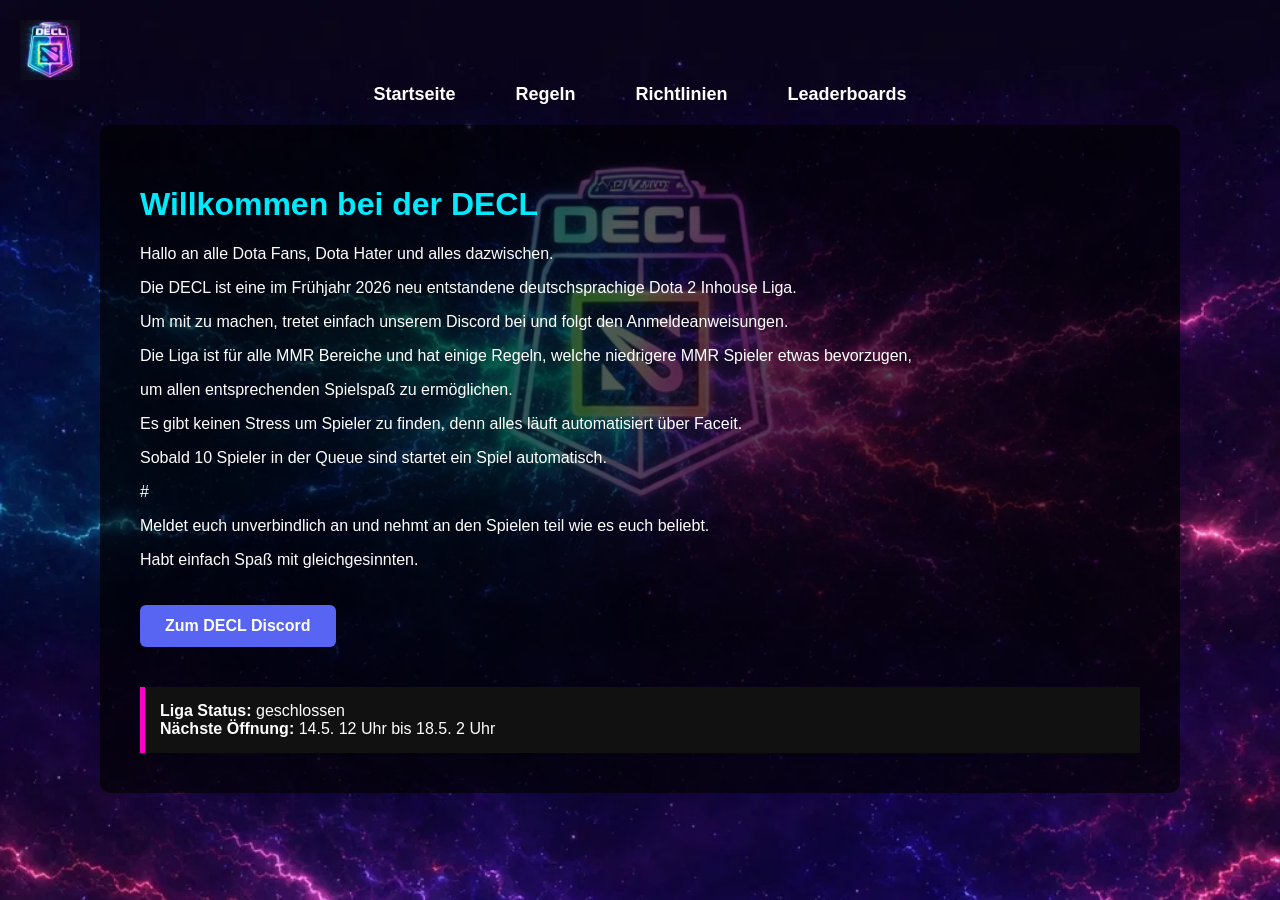
==== index.html @ 2aafb9a1 "Update index.html" ====
<!DOCTYPE html>
<html lang="de">
<head>
<meta charset="UTF-8">
<title>DECL – Deutsche Dota 2 Inhouse Liga</title>
  
<meta name="description" content="Die DECL ist eine deutschsprachige Dota 2 Inhouse Liga für alle MMR Bereiche. Spiele entspannte Matches über Faceit und Discord.">
  
<meta name="keywords" content="Dota 2 Liga, Dota Inhouse Liga, DECL, Dota 2 Deutschland, Dota Faceit Liga, german speaking dota League">
  
<meta name="author" content="DECL">
  
<meta name="google-site-verification" content="dL01v8hPuXys-RrciiKKjPq3o2HMjJqmQ7d6B13LwsI" />
  
<link rel="stylesheet" href="style.css">
</head>

<body>

<header>

<a href="index.html">
<img src="images/logo.webp" class="logo">
</a>

<nav>
<a href="index.html">Startseite</a>  
<a href="regeln.html">Regeln</a>
<a href="richtlinien.html">Richtlinien</a>
<a href="leaderboard.html">Leaderboards</a>
</nav>

</header>

<div class="container">

<h1>Willkommen bei der DECL</h1>

<p>
Hallo an alle Dota Fans, Dota Hater und alles dazwischen.
</p>

<p>
Die DECL ist eine im Frühjahr 2026 neu entstandene deutschsprachige Dota 2 Inhouse Liga.
</p>

<p>
Um mit zu machen, tretet einfach unserem Discord bei und folgt den Anmeldeanweisungen.
</p>
  
<p>
Die Liga ist für alle MMR Bereiche und hat einige Regeln, welche niedrigere MMR Spieler etwas bevorzugen,
</p>

<p>
um allen entsprechenden Spielspaß zu ermöglichen.
</p>

<p>
Es gibt keinen Stress um Spieler zu finden, denn alles läuft automatisiert über Faceit.
</p>

<p>
Sobald 10 Spieler in der Queue sind startet ein Spiel automatisch.
</p>#

<p>
Meldet euch unverbindlich an und nehmt an den Spielen teil wie es euch beliebt.
</p>

<p>
Habt einfach Spaß mit gleichgesinnten.
</p>

<a class="discord-button" href="https://discord.gg/KRpAkTG8Vg" target="_blank">
Zum DECL Discord
</a>

<div class="status">
<b>Liga Status:</b> geschlossen <br>
<b>Nächste Öffnung:</b> 14.5. 12 Uhr bis 18.5. 2 Uhr 
</div>

</div>

</body>
</html>
---- style.css ----
body{
margin:0;
font-family:Arial, Helvetica, sans-serif;
color:white;

background-image:url("images/background.webp");
background-size:cover;
background-repeat:no-repeat;
background-position: center top;
background-attachment:fixed;
}

header{
padding:20px;
}

nav{
display:flex;
gap:30px;
justify-content:center;
background:transparent;
}

nav a{
color:white;
text-decoration:none;
margin:0 15px;
font-size:18px;
font-weight:bold;
}

nav a:hover{
color:#00eaff;
}

.logo{
height:60px;
}

.container{
max-width:1000px;
margin:auto;
padding:40px;
background:rgba(0,0,0,0.65);
border-radius:10px;
}

h1{
color:#00eaff;
}

.discord-button{
display:inline-block;
background:#5865F2;
padding:12px 25px;
margin:20px 0;
color:white;
text-decoration:none;
border-radius:6px;
font-weight:bold;
}

.status{
margin-top:20px;
padding:15px;
background:#111;
border-left:5px solid #ff00c8;
}

.gallery img{
width:100%;
margin-top:20px;
border-radius:10px;
}
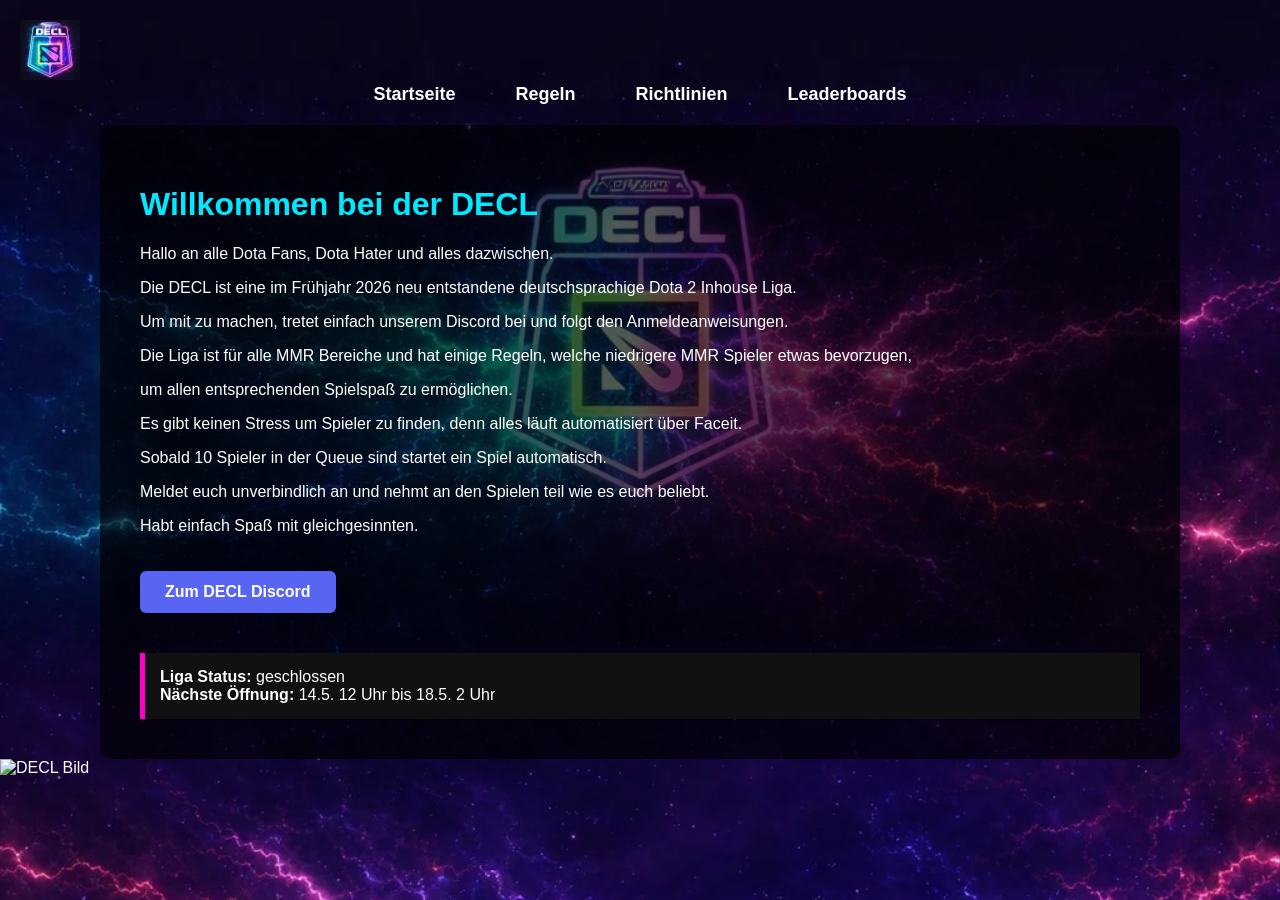
==== commit 66462ec7: "Update index.html" ====
--- a/index.html
+++ b/index.html
@@ -62,7 +62,7 @@
 
 <p>
 Sobald 10 Spieler in der Queue sind startet ein Spiel automatisch.
-</p>#
+</p>
 
 <p>
 Meldet euch unverbindlich an und nehmt an den Spielen teil wie es euch beliebt.
@@ -82,6 +82,10 @@
 </div>
 
 </div>
-
+  
+<div class="footer-image">
+    <img src="images/himmelfahrt.png" alt="DECL Bild">
+</div>
+  
 </body>
 </html>
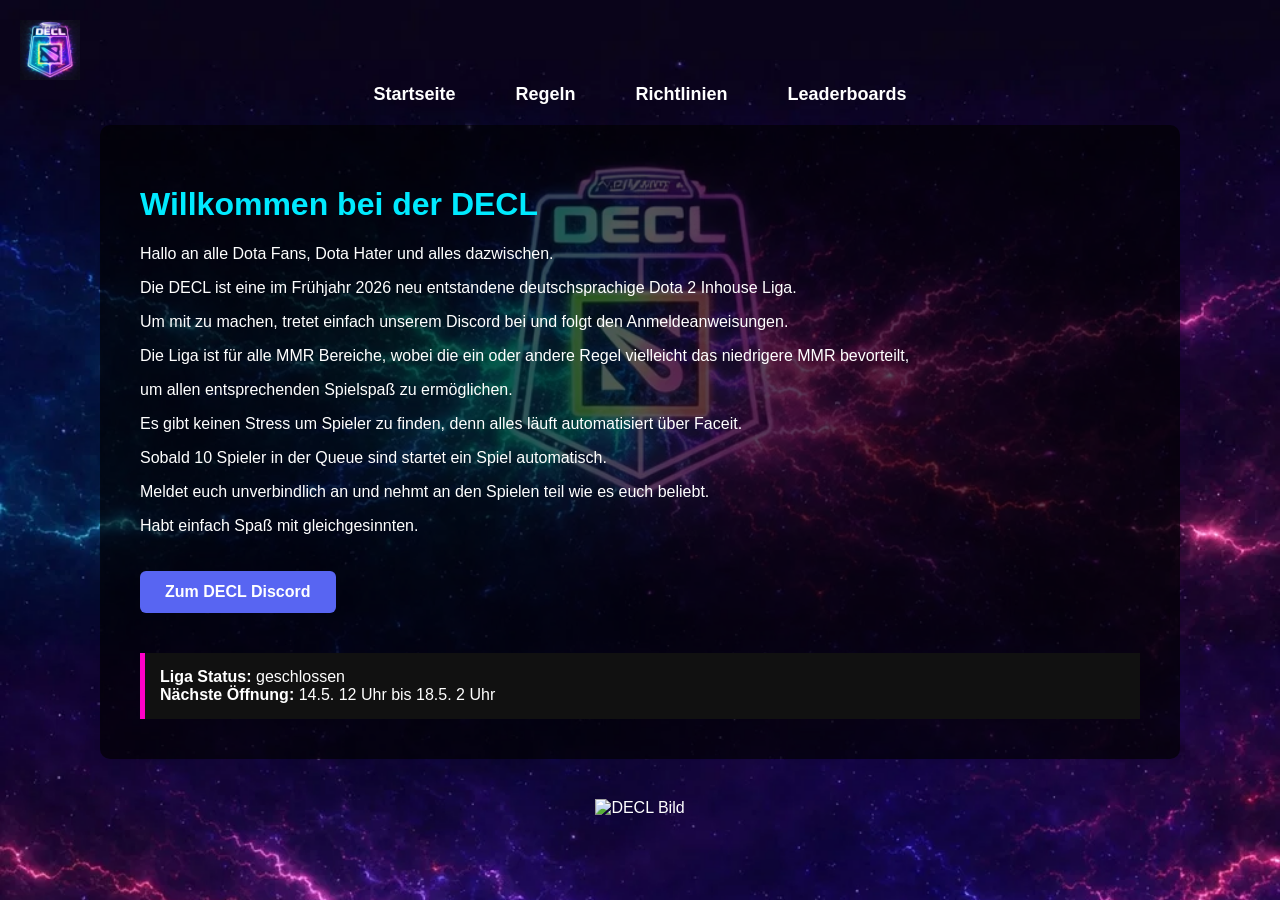
==== commit cd584c75: "Update index.html" ====
--- a/index.html
+++ b/index.html
@@ -49,7 +49,7 @@
 </p>
   
 <p>
-Die Liga ist für alle MMR Bereiche und hat einige Regeln, welche niedrigere MMR Spieler etwas bevorzugen,
+Die Liga ist für alle MMR Bereiche, wobei die ein oder andere Regel vielleicht das niedrigere MMR bevorteilt,
 </p>
 
 <p>
--- a/style.css
+++ b/style.css
@@ -72,3 +72,14 @@
 margin-top:20px;
 border-radius:10px;
 }
+
+.footer-image {
+    text-align: center;
+    margin-top: 40px;
+}
+
+.footer-image img {
+    width: 300px;
+    max-width: 90%;
+    height: auto;
+}
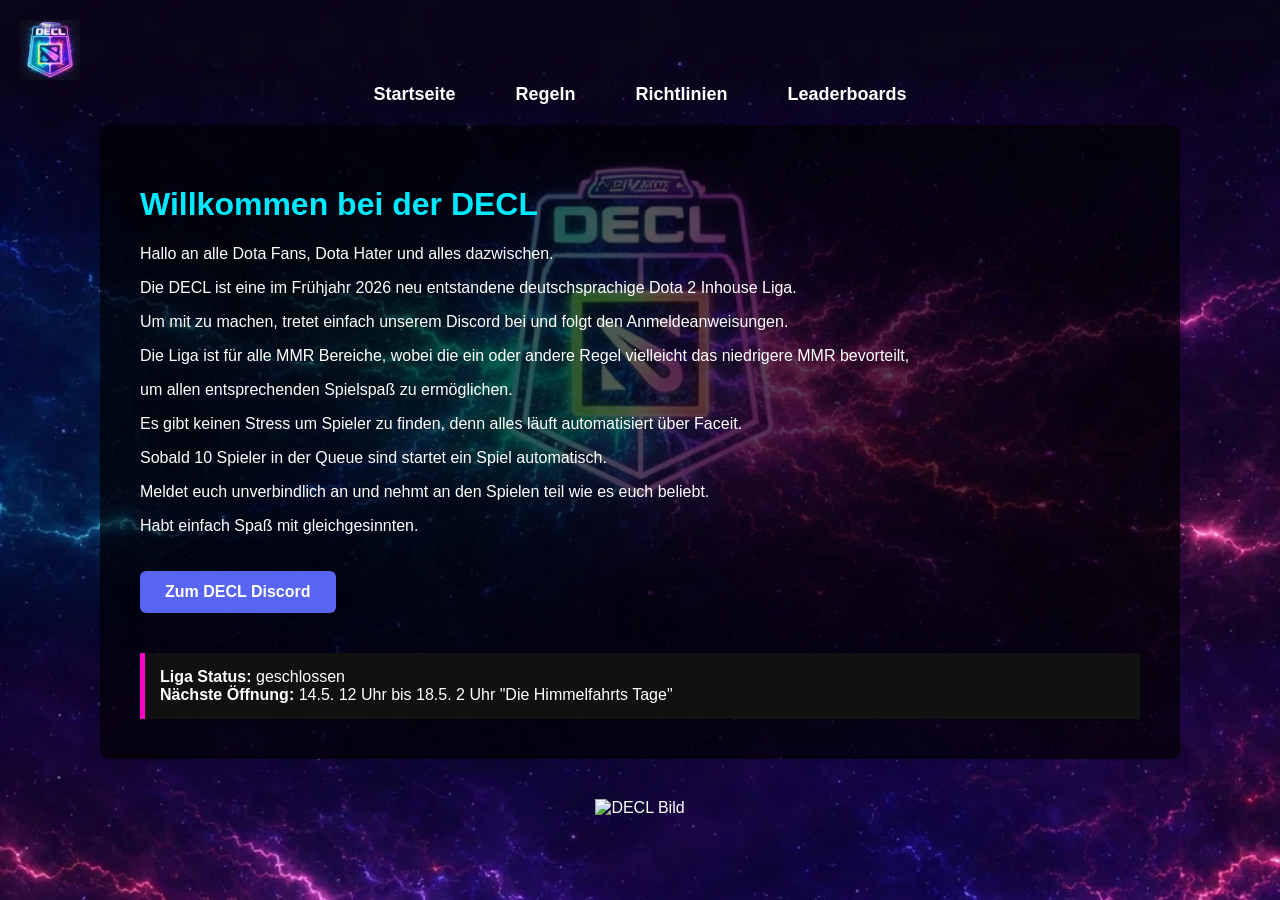
==== commit c561b2bc: "Update index.html" ====
--- a/index.html
+++ b/index.html
@@ -78,7 +78,7 @@
 
 <div class="status">
 <b>Liga Status:</b> geschlossen <br>
-<b>Nächste Öffnung:</b> 14.5. 12 Uhr bis 18.5. 2 Uhr 
+<b>Nächste Öffnung:</b> 14.5. 12 Uhr bis 18.5. 2 Uhr "Die Himmelfahrts Tage"
 </div>
 
 </div>
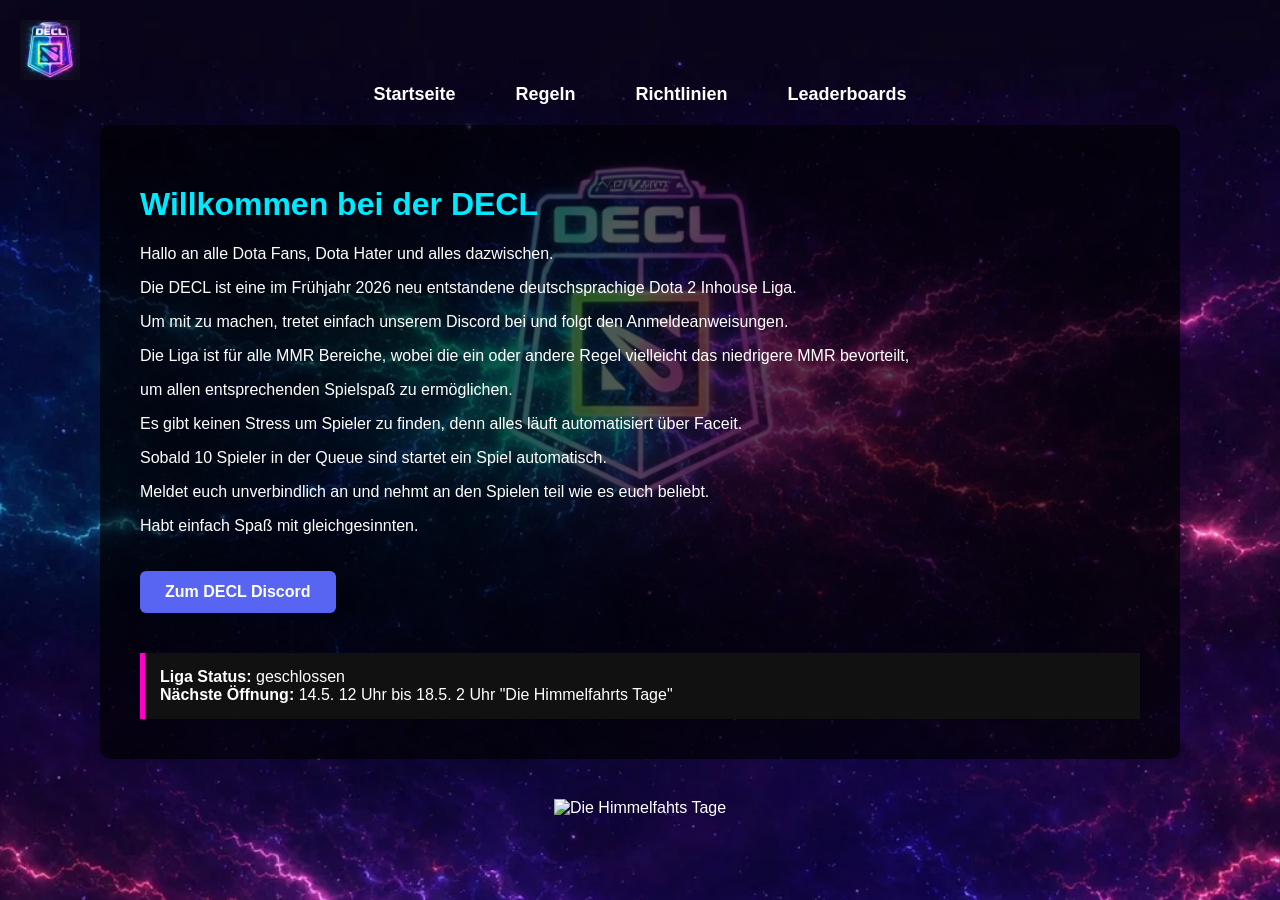
==== commit 0b944ea1: "Update index.html" ====
--- a/index.html
+++ b/index.html
@@ -84,7 +84,7 @@
 </div>
   
 <div class="footer-image">
-    <img src="images/himmelfahrt.png" alt="DECL Bild">
+    <img src="images/himmelfahrt.png" alt="Die Himmelfahts Tage">
 </div>
   
 </body>
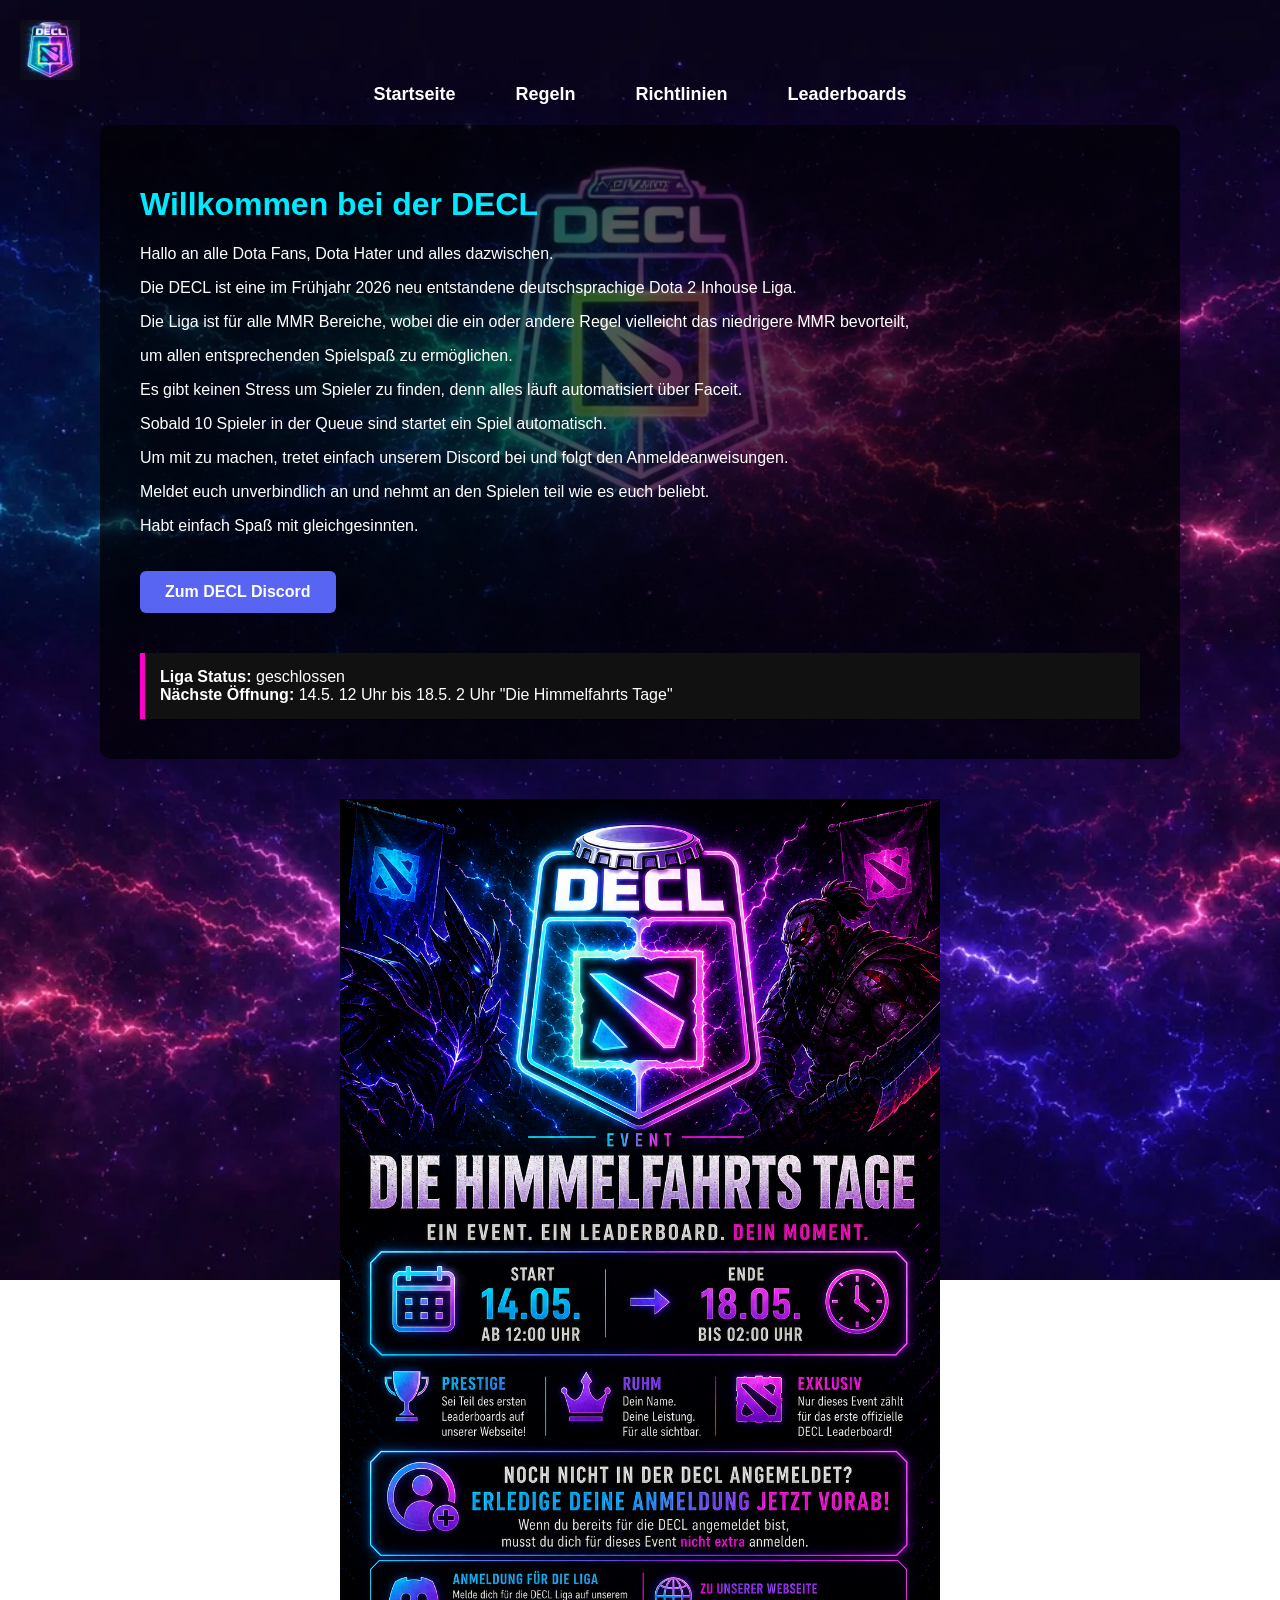
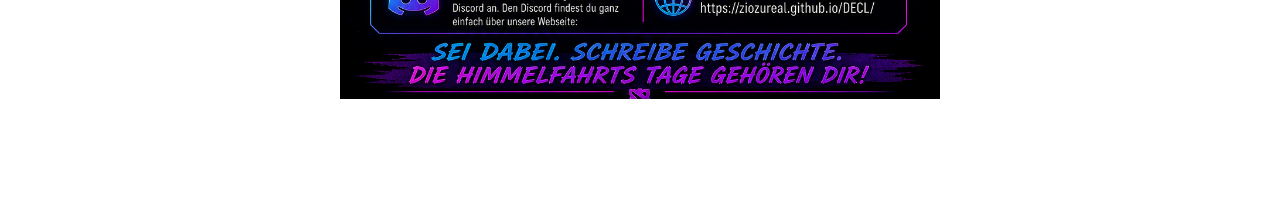
==== commit abf98292: "Update index.html" ====
--- a/index.html
+++ b/index.html
@@ -43,10 +43,6 @@
 <p>
 Die DECL ist eine im Frühjahr 2026 neu entstandene deutschsprachige Dota 2 Inhouse Liga.
 </p>
-
-<p>
-Um mit zu machen, tretet einfach unserem Discord bei und folgt den Anmeldeanweisungen.
-</p>
   
 <p>
 Die Liga ist für alle MMR Bereiche, wobei die ein oder andere Regel vielleicht das niedrigere MMR bevorteilt,
@@ -63,7 +59,11 @@
 <p>
 Sobald 10 Spieler in der Queue sind startet ein Spiel automatisch.
 </p>
-
+  
+<p>
+Um mit zu machen, tretet einfach unserem Discord bei und folgt den Anmeldeanweisungen.
+</p>
+  
 <p>
 Meldet euch unverbindlich an und nehmt an den Spielen teil wie es euch beliebt.
 </p>
--- a/style.css
+++ b/style.css
@@ -76,10 +76,11 @@
 .footer-image {
     text-align: center;
     margin-top: 40px;
+    margin-bottom: 100px;
 }
 
 .footer-image img {
-    width: 300px;
+    width: 600px;
     max-width: 90%;
     height: auto;
 }
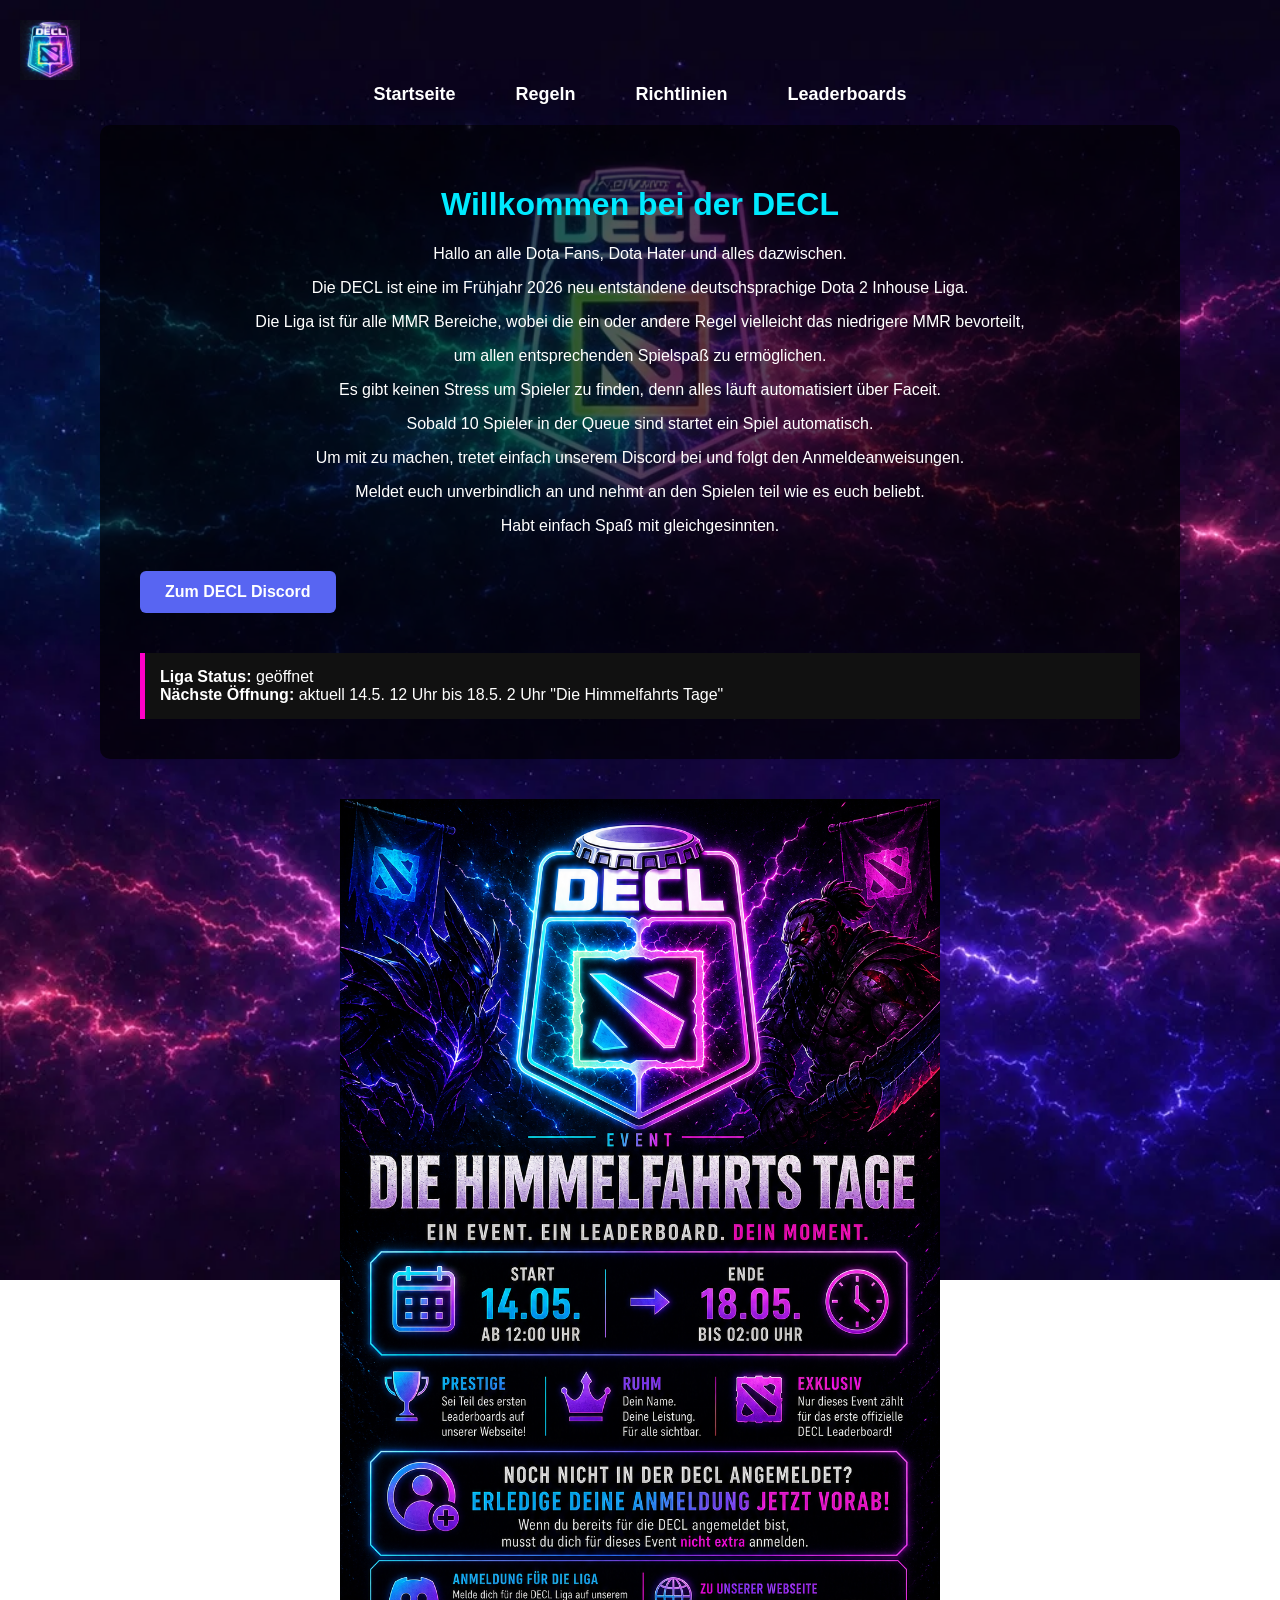
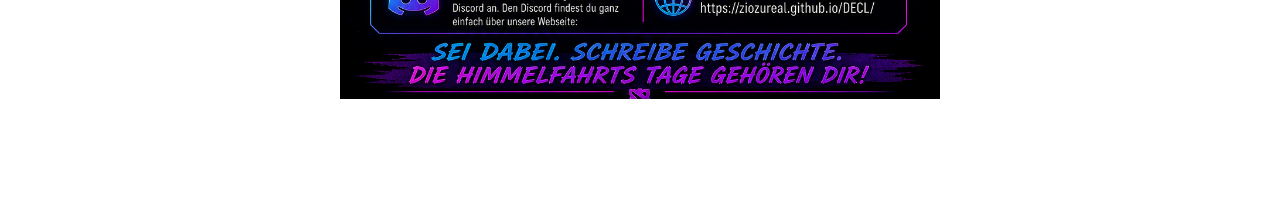
==== commit 77bfdb4c: "Update index.html" ====
--- a/index.html
+++ b/index.html
@@ -34,41 +34,41 @@
 
 <div class="container">
 
-<h1>Willkommen bei der DECL</h1>
+<h1 class="center-text">Willkommen bei der DECL</h1>
 
-<p>
+<p class="center-text">
 Hallo an alle Dota Fans, Dota Hater und alles dazwischen.
 </p>
 
-<p>
+<p class="center-text">
 Die DECL ist eine im Frühjahr 2026 neu entstandene deutschsprachige Dota 2 Inhouse Liga.
 </p>
   
-<p>
+<p class="center-text">
 Die Liga ist für alle MMR Bereiche, wobei die ein oder andere Regel vielleicht das niedrigere MMR bevorteilt,
 </p>
 
-<p>
+<p class="center-text">
 um allen entsprechenden Spielspaß zu ermöglichen.
 </p>
 
-<p>
+<p class="center-text">
 Es gibt keinen Stress um Spieler zu finden, denn alles läuft automatisiert über Faceit.
 </p>
 
-<p>
+<p class="center-text">
 Sobald 10 Spieler in der Queue sind startet ein Spiel automatisch.
 </p>
   
-<p>
+<p class="center-text">
 Um mit zu machen, tretet einfach unserem Discord bei und folgt den Anmeldeanweisungen.
 </p>
   
-<p>
+<p class="center-text">
 Meldet euch unverbindlich an und nehmt an den Spielen teil wie es euch beliebt.
 </p>
 
-<p>
+<p class="center-text">
 Habt einfach Spaß mit gleichgesinnten.
 </p>
 
@@ -77,8 +77,8 @@
 </a>
 
 <div class="status">
-<b>Liga Status:</b> geschlossen <br>
-<b>Nächste Öffnung:</b> 14.5. 12 Uhr bis 18.5. 2 Uhr "Die Himmelfahrts Tage"
+<b>Liga Status:</b> geöffnet <br>
+<b>Nächste Öffnung:</b> aktuell 14.5. 12 Uhr bis 18.5. 2 Uhr "Die Himmelfahrts Tage"
 </div>
 
 </div>
--- a/style.css
+++ b/style.css
@@ -84,3 +84,7 @@
     max-width: 90%;
     height: auto;
 }
+
+.center-text {
+    text-align: center;
+}
